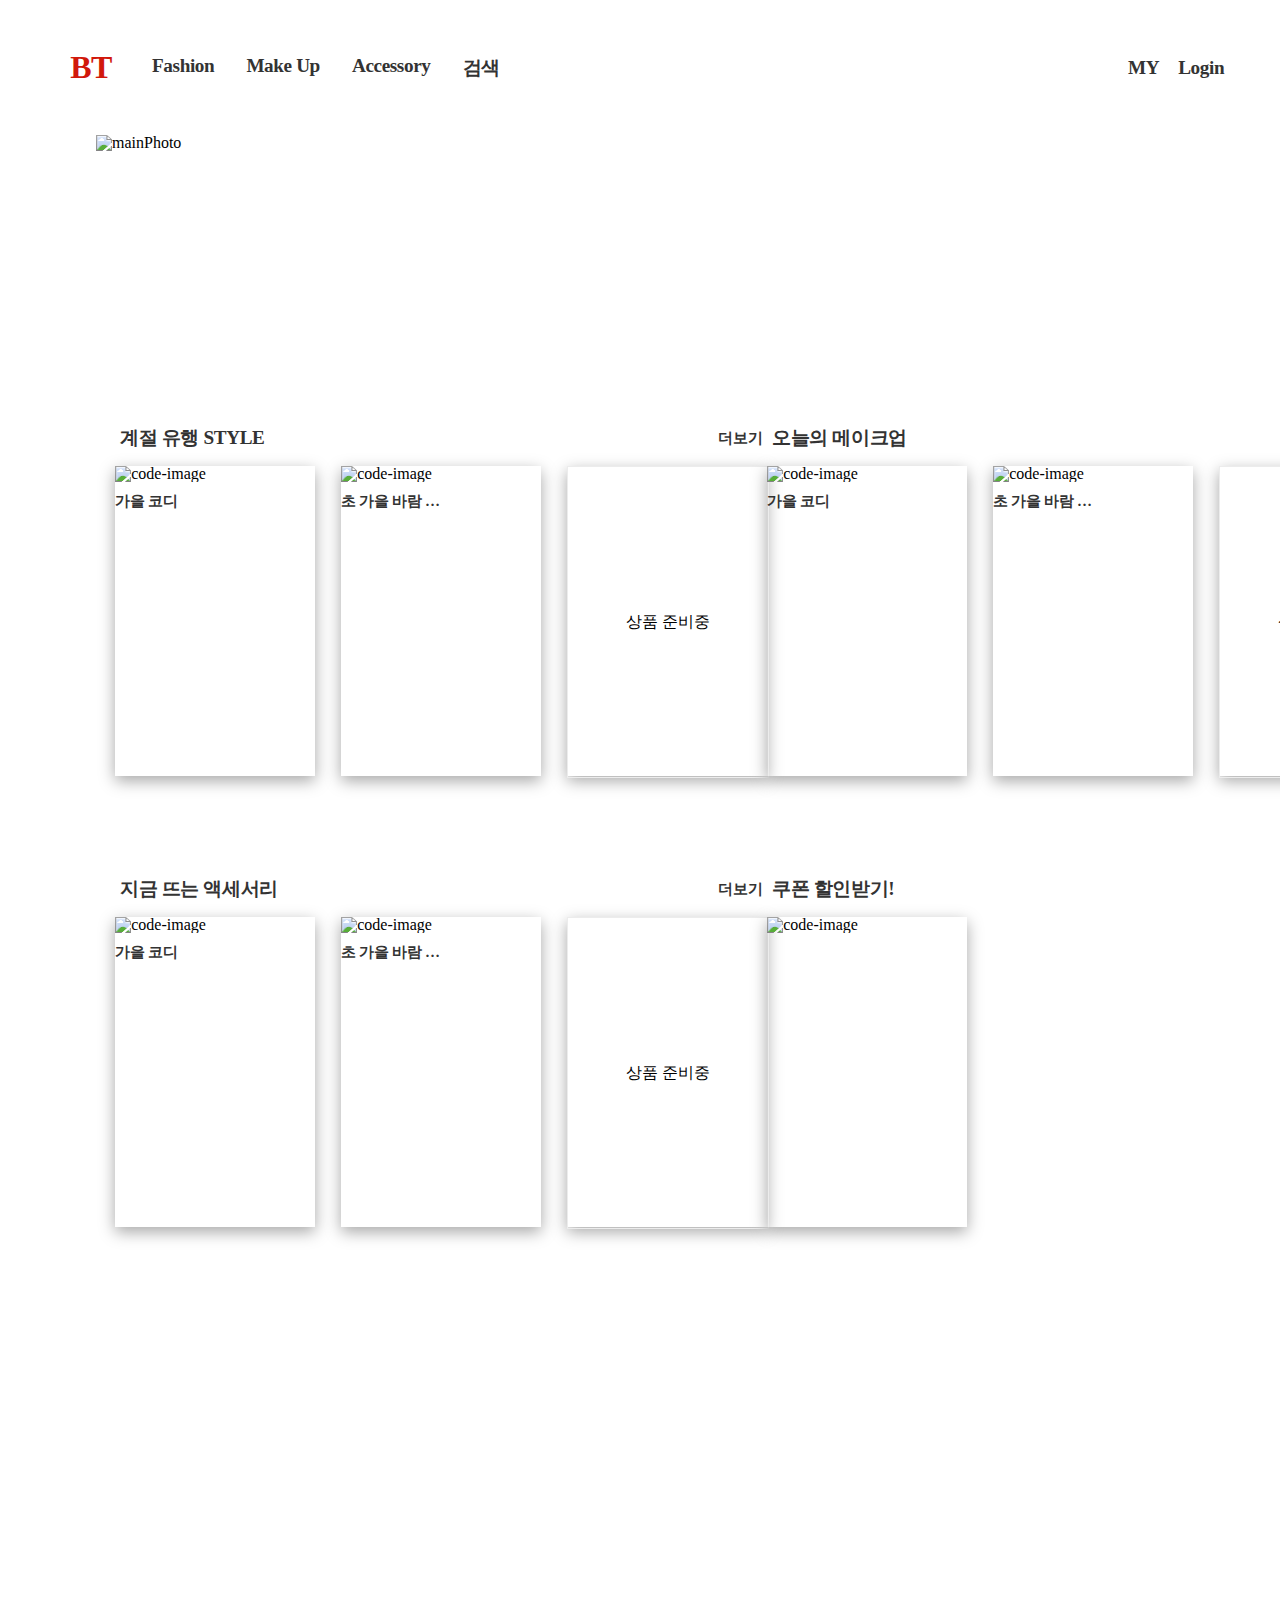
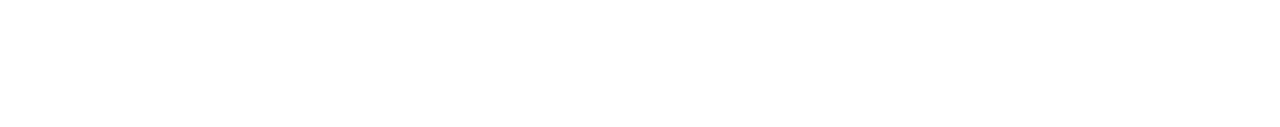
==== index.html @ c89a77e4 "🤖 feat: 메인 단 페이지 완료 중간 보고 및 커밋" ====
<!DOCTYPE html>
<html lang="en">
  <head>
    <meta charset="UTF-8" />
    <meta name="viewport" content="width=device-width, initial-scale=1.0" />
    <title>shop</title>
    <link rel="stylesheet" href="./css/reset.css" />
    <link rel="stylesheet" href="./css/style.css" />
  </head>
  <body>
    <!-- 상단 바 -->
    <header>
      <div class="logo">
        <p>BT</p>
      </div>
      <nav class="shop-nav">
        <a href="#">Fashion</a>
        <a href="#">Make Up</a>
        <a href="#">Accessory</a>
        <a href="#">검색</a>
      </nav>
      <nav class="shop-nav__info">
        <a href="#">MY</a>
        <a href="#">Login</a>
      </nav>
    </header>
    <!-- 메인 -->
    <div class="wrap">
      <!-- 케러셀 적용 x -->
      <div class="shop__header--photoBox">
        <img
          src="https://img.etnews.com/news/article/2021/10/02/cms_temp_article_02224619369582.png"
          alt="mainPhoto"
        />
      </div>
      <!-- 좌측 -->
      <div class="shop__main--box">
        <div class="shop__main--styleBox">
          <div class="shop__main--seasonBox">
            <div class="shop__code--titleBox">
              <p>계절 유행 STYLE</p>
              <a href="#">더보기</a>
            </div>
            <div class="shop__code--Box">
              <div class="shop__code--product">
                <img
                  src="https://m.gifteabox.com/web/product/big/202209/9ba87936e31b29ebdd3769ff8e9c226f.jpg"
                  alt="code-image"
                />
                <p class="shop__code--content">가을 코디</p>
              </div>
              <div class="shop__code--product">
                <img
                  src="https://m.gifteabox.com/web/product/big/202209/9ba87936e31b29ebdd3769ff8e9c226f.jpg"
                  alt="code-image"
                />
                <p class="shop__code--content">초 가을 바람 막이</p>
              </div>
              <div class="shop__code--product">
                <div class="shop__code--ready">
                  <p>상품 준비중</p>
                </div>
              </div>
            </div>
          </div>
          <div class="shop__main--axeBox">
            <div class="shop__code--titleBox">
              <p>지금 뜨는 액세서리</p>
              <a href="#">더보기</a>
            </div>
            <div class="shop__code--Box">
              <div class="shop__code--product">
                <img
                  src="https://m.gifteabox.com/web/product/big/202209/9ba87936e31b29ebdd3769ff8e9c226f.jpg"
                  alt="code-image"
                />
                <p class="shop__code--content">가을 코디</p>
              </div>
              <div class="shop__code--product">
                <img
                  src="https://m.gifteabox.com/web/product/big/202209/9ba87936e31b29ebdd3769ff8e9c226f.jpg"
                  alt="code-image"
                />
                <p class="shop__code--content">초 가을 바람 막이</p>
              </div>
              <div class="shop__code--product">
                <div class="shop__code--ready">
                  <p>상품 준비중</p>
                </div>
              </div>
            </div>
          </div>
        </div>

        <!-- 우측 -->
        <div class="shop__main--makeUpBox">
          <div>
            <div class="shop__main--seasonBox">
              <div class="shop__code--titleBox">
                <p>오늘의 메이크업</p>
                <a href="#">더보기</a>
              </div>
              <div class="shop__code--Box">
                <div class="shop__code--product">
                  <img
                    src="https://m.gifteabox.com/web/product/big/202209/9ba87936e31b29ebdd3769ff8e9c226f.jpg"
                    alt="code-image"
                  />
                  <p class="shop__code--content">가을 코디</p>
                </div>
                <div class="shop__code--product">
                  <img
                    src="https://m.gifteabox.com/web/product/big/202209/9ba87936e31b29ebdd3769ff8e9c226f.jpg"
                    alt="code-image"
                  />
                  <p class="shop__code--content">초 가을 바람 막이</p>
                </div>
                <div class="shop__code--product">
                  <div class="shop__code--ready">
                    <p>상품 준비중</p>
                  </div>
                </div>
              </div>
            </div>
            <div class="shop__main--axeBox">
              <div class="shop__code--titleBox">
                <p>쿠폰 할인받기!</p>
              </div>
              <div class="shop__code--Box">
                <div class="shop__code--product">
                  <img
                    src="https://img.freepik.com/premium-vector/various-types-of-coupon-mockups-and-points-illustration-set-dollar-present-paper-free-sale_632180-28.jpg"
                    alt="code-image"
                  />
                </div>
              </div>
            </div>
          </div>
        </div>
      </div>
    </div>
  </body>
</html>
---- css/style.css ----
body {
  --sb-track-color: #ffffff;
  --sb-thumb-color: #060606;
  --sb-size: 5px;
  scrollbar-color: var(--sb-thumb-color) var(--sb-track-color);
}

body::-webkit-scrollbar {
  width: var(--sb-size);
}

body::-webkit-scrollbar-track {
  background: var(--sb-track-color);
  border-radius: 1px;
}

body::-webkit-scrollbar-thumb {
  background: var(--sb-thumb-color);
  border-radius: 1px;
  border: 7px solid #232e33;
}

header {
  color: #333;
  padding: 30px;
  display: flex;
  align-items: center;
  height: 75px;
}
header .logo {
  cursor: pointer;
  width: 10%;
  font-size: 2em !important;
  color: #333;
  font-size: 1.2em;
  font-weight: bold;
  line-height: normal;
  letter-spacing: -0.02em;
  display: flex;
  align-items: center;
  justify-content: center;
}
header .logo p {
  color: #d1180b;
}
header .shop-nav {
  display: flex;
  gap: 32px;
}
header .shop-nav a {
  color: #333;
  font-size: 1.2em;
  font-weight: bold;
  line-height: normal;
  letter-spacing: -0.02em;
}
header .shop-nav__info {
  width: 10%;
  margin-left: auto;
}
header .shop-nav__info a {
  color: #333;
  font-size: 1.2em;
  font-weight: bold;
  line-height: normal;
  letter-spacing: -0.02em;
}
header .shop-nav__info a:first-child {
  margin-right: 15px;
}

.wrap .shop__header--photoBox {
  display: flex;
  align-items: center;
  justify-content: center;
  width: 85%;
  height: 250px;
  overflow: hidden;
  margin: 0 auto;
  margin-bottom: 40px;
}
.wrap .shop__header--photoBox img {
  width: 100%;
  height: 100%;
  -o-object-fit: cover;
     object-fit: cover;
  display: block;
}
.wrap .shop__main--box {
  width: 82%;
  margin-bottom: 100px;
  margin: 0 auto;
  display: flex;
  justify-content: space-between;
}
.wrap .shop__main--box .shop__code--titleBox {
  display: flex;
  align-items: center;
  justify-content: center;
  color: #333;
  font-size: 1.2em;
  font-weight: bold;
  line-height: normal;
  letter-spacing: -0.02em;
  justify-content: space-between;
  padding: 0px 5px 15px 5px;
}
.wrap .shop__main--box .shop__code--titleBox a {
  font-size: 0.8em;
}
.wrap .shop__main--box .shop__code--Box {
  display: flex;
  align-items: center;
  justify-content: center;
  justify-content: space-between;
}
.wrap .shop__main--box .shop__code--Box .shop__code--product {
  cursor: pointer;
  width: 200px;
  height: 310px;
  margin-right: 26px;
  box-shadow: rgba(0, 0, 0, 0.35) 0px 5px 15px;
}
.wrap .shop__main--box .shop__code--Box .shop__code--product img {
  width: 100%;
  height: 100%;
}
.wrap .shop__main--box .shop__code--Box .shop__code--product .shop__code--content {
  width: 100px;
  color: #333;
  font-size: 1.2em;
  font-weight: bold;
  line-height: normal;
  letter-spacing: -0.02em;
  font-size: 15px;
  margin-top: 10px;
  white-space: nowrap;
  overflow: hidden;
  text-overflow: ellipsis;
  transition: all 0.3s ease;
}
.wrap .shop__main--box .shop__code--Box .shop__code--product .shop__code--content:hover {
  width: auto;
  white-space: normal;
  overflow: visible;
  text-overflow: initial;
}
.wrap .shop__main--box .shop__code--Box .shop__code--product:last-child {
  margin-right: unset;
}

.shop__code--ready {
  cursor: no-drop;
  display: flex;
  align-items: center;
  justify-content: center;
  border: 1px solid #ececec;
  width: 100%;
  height: 100%;
  transition: all 0.3s ease;
}
.shop__code--ready:hover {
  color: white;
  background-color: red;
}

.shop__main--axeBox {
  margin-top: 100px;
  margin-bottom: 500px;
}/*# sourceMappingURL=style.css.map */
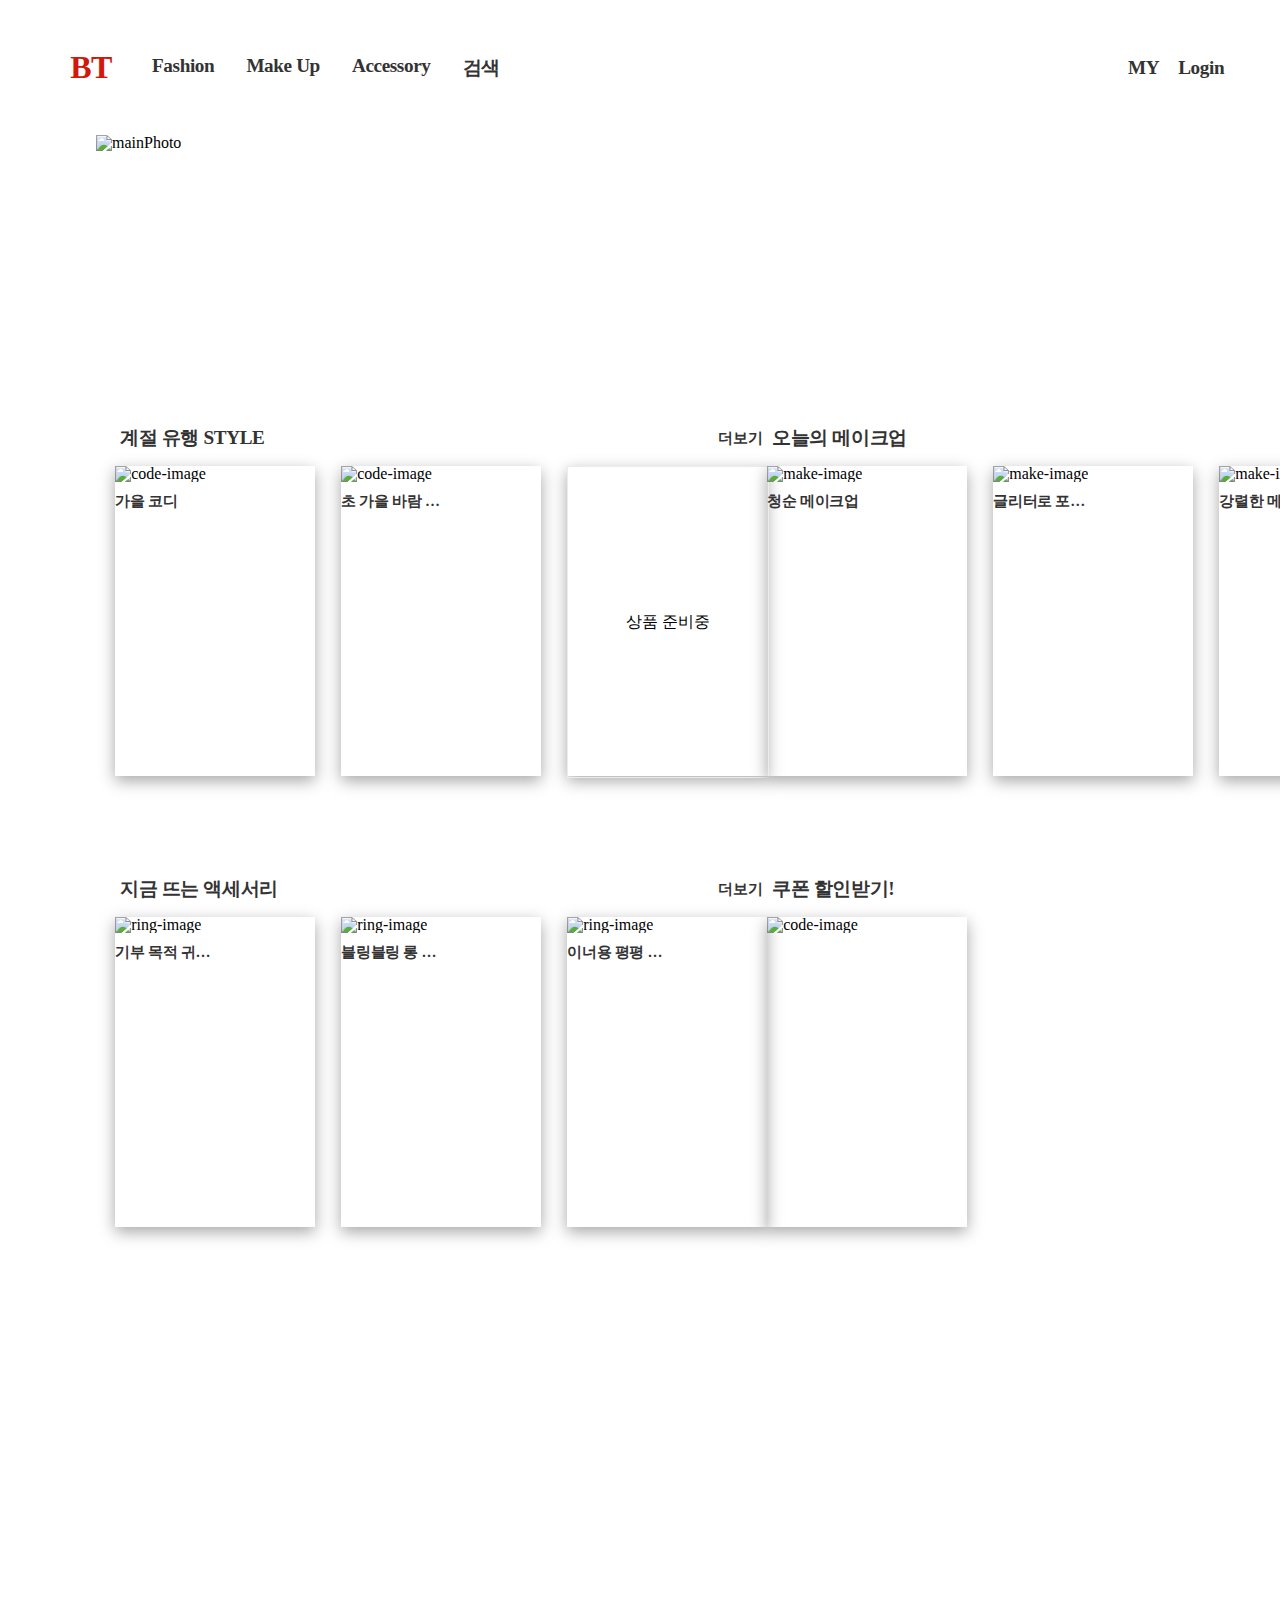
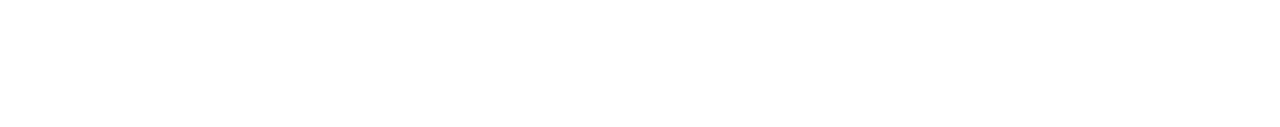
==== commit 993b6798: "🤖 fix: 일부 수정" ====
--- a/index.html
+++ b/index.html
@@ -51,7 +51,7 @@
               </div>
               <div class="shop__code--product">
                 <img
-                  src="https://m.gifteabox.com/web/product/big/202209/9ba87936e31b29ebdd3769ff8e9c226f.jpg"
+                  src="https://m.youngcode.kr/web/product/big/202109/fae83f9866375e7bc69866a3732ac30b.jpg"
                   alt="code-image"
                 />
                 <p class="shop__code--content">초 가을 바람 막이</p>
@@ -71,22 +71,24 @@
             <div class="shop__code--Box">
               <div class="shop__code--product">
                 <img
-                  src="https://m.gifteabox.com/web/product/big/202209/9ba87936e31b29ebdd3769ff8e9c226f.jpg"
-                  alt="code-image"
+                  src="https://cdn.imweb.me/thumbnail/20220423/47b73dd721574.jpg"
+                  alt="ring-image"
                 />
-                <p class="shop__code--content">가을 코디</p>
+                <p class="shop__code--content">기부 목적 귀걸이</p>
               </div>
               <div class="shop__code--product">
                 <img
-                  src="https://m.gifteabox.com/web/product/big/202209/9ba87936e31b29ebdd3769ff8e9c226f.jpg"
-                  alt="code-image"
+                  src="https://cowx2.cafe24.com/web/product/small/shop1_6eb5e9154055e0c37eb1a8bde6a68326.jpg"
+                  alt="ring-image"
                 />
-                <p class="shop__code--content">초 가을 바람 막이</p>
+                <p class="shop__code--content">블링블링 롱 귀걸이</p>
               </div>
               <div class="shop__code--product">
-                <div class="shop__code--ready">
-                  <p>상품 준비중</p>
-                </div>
+                <img
+                  src="https://webimg.jestina.co.kr/UpData2/item/G2000014656/20211118105325ZM.jpg"
+                  alt="ring-image"
+                />
+                <p class="shop__code--content">이너용 평평 귀걸이</p>
               </div>
             </div>
           </div>
@@ -103,22 +105,24 @@
               <div class="shop__code--Box">
                 <div class="shop__code--product">
                   <img
-                    src="https://m.gifteabox.com/web/product/big/202209/9ba87936e31b29ebdd3769ff8e9c226f.jpg"
-                    alt="code-image"
+                    src="https://mblogthumb-phinf.pstatic.net/MjAyMzAzMDZfMzMg/MDAxNjc4MTA1NTIwNDY0.j7RLMuaEUqEmhDfCIIIPcMJF_q5zV7Ec-oNc2PCuI_Ug.90WZktb3DwK73I6Pg2DqBYWDsxq2f3tB6-AL_rhQdvkg.JPEG.queen3757/%EB%B3%B4%EC%9D%B4%EB%93%9C%EB%B0%94%EC%9D%B4%EB%B0%95%EC%B2%A0_%ED%99%94%EB%B3%B4_%ED%99%9C%EB%B3%B4%EA%B2%BD%EC%9D%80_(14).jpg?type=w800"
+                    alt="make-image"
                   />
-                  <p class="shop__code--content">가을 코디</p>
+                  <p class="shop__code--content">청순 메이크업</p>
                 </div>
                 <div class="shop__code--product">
                   <img
-                    src="https://m.gifteabox.com/web/product/big/202209/9ba87936e31b29ebdd3769ff8e9c226f.jpg"
-                    alt="code-image"
+                    src="https://mblogthumb-phinf.pstatic.net/MjAyMzAxMTBfMjcx/MDAxNjczMzUxODQ5MTgx.oRl0kGwM8SjJztTPAT7QHf6JK52DyRz41l9fsj7xxNwg.XrpYHiArqOPx4Aw8TaNsulUPWmTXT8Q2ZahRhLK8_Usg.PNG.juliawed/MIMM2023_(1).png?type=w800"
+                    alt="make-image"
                   />
-                  <p class="shop__code--content">초 가을 바람 막이</p>
+                  <p class="shop__code--content">글리터로 포인트</p>
                 </div>
                 <div class="shop__code--product">
-                  <div class="shop__code--ready">
-                    <p>상품 준비중</p>
-                  </div>
+                  <img
+                    src="https://www.iwedding.co.kr/center/iweddingb/product/800_co_sl_m209_14018_1636683168_12733300_3232256100.jpg"
+                    alt="make-image"
+                  />
+                  <p class="shop__code--content">강렬한 메이크업</p>
                 </div>
               </div>
             </div>
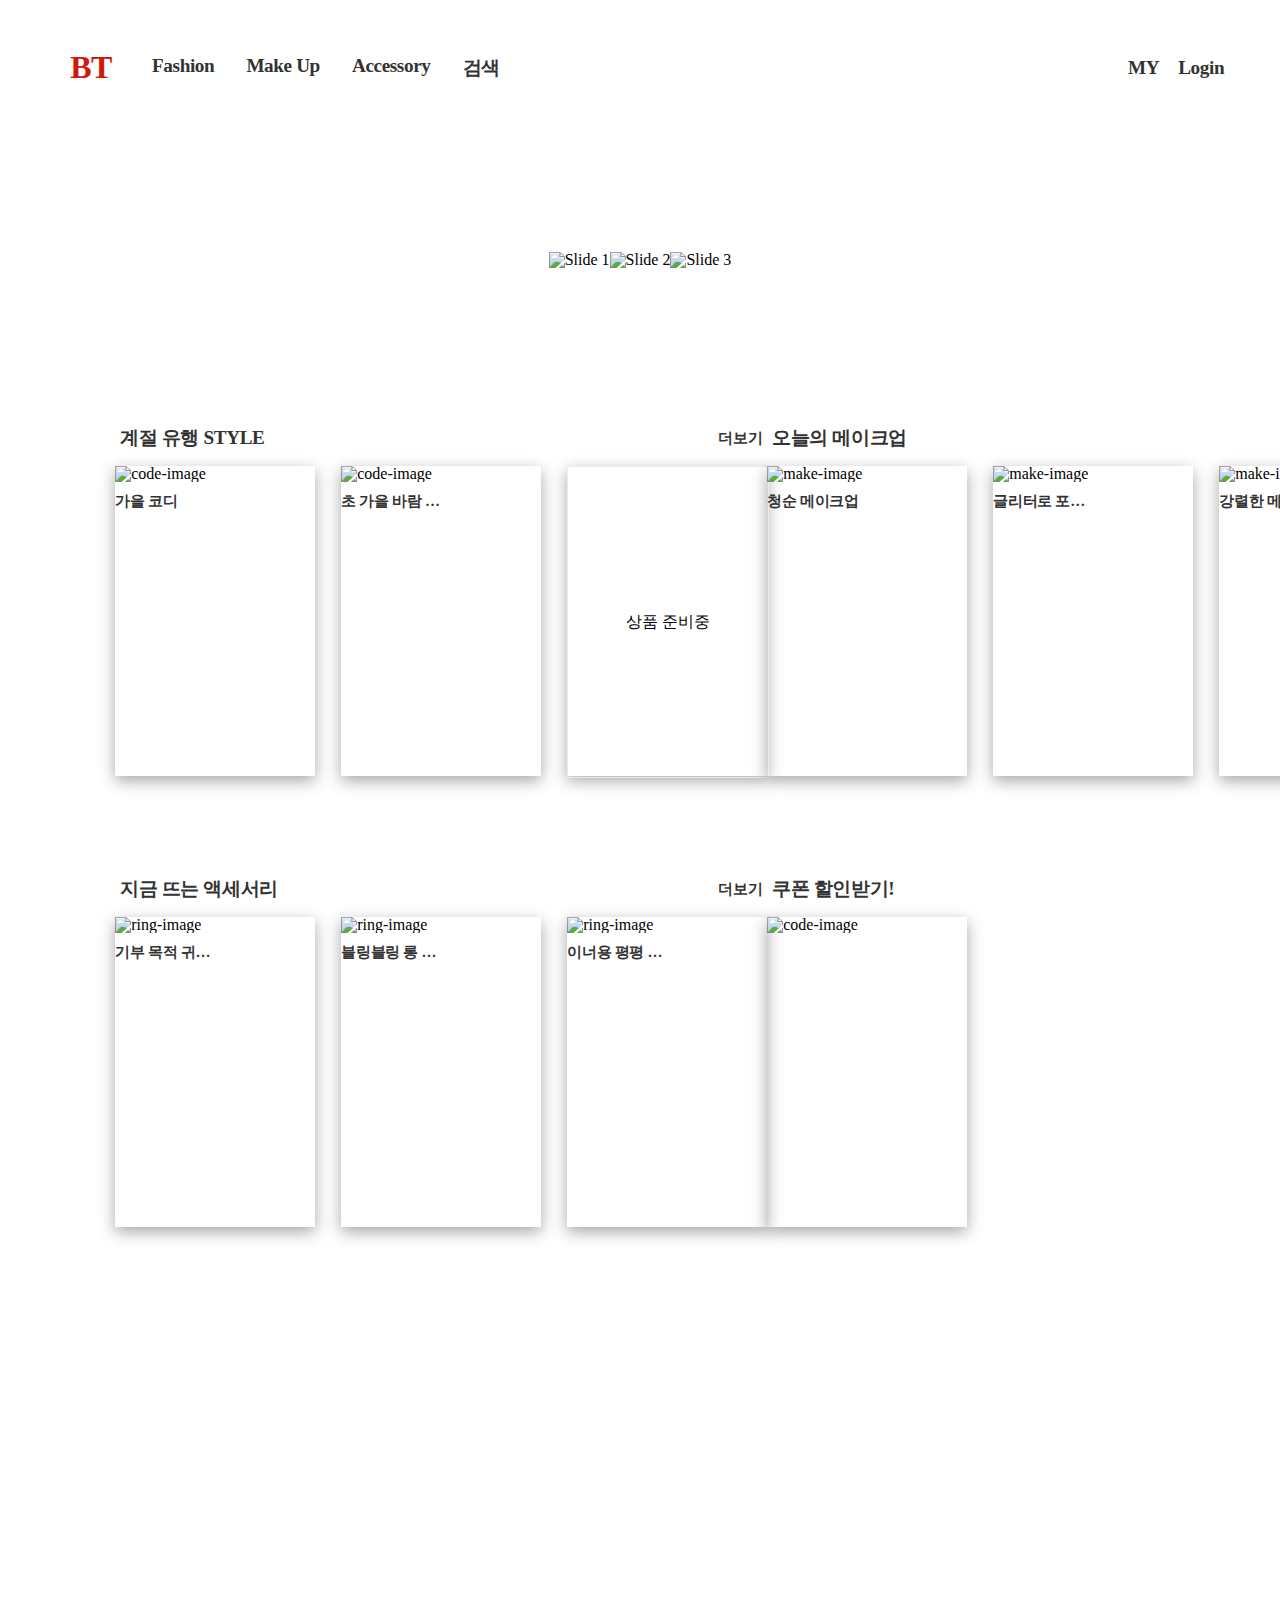
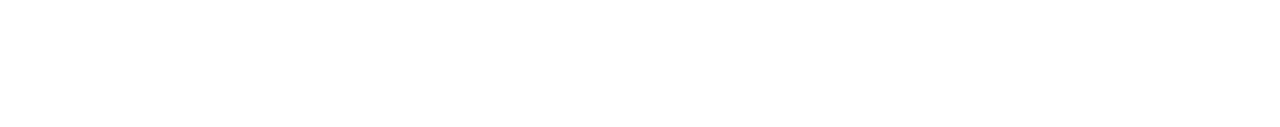
==== commit 6bbe2446: "🤖 fix: 케러셀은 서비스~!" ====
--- a/index.html
+++ b/index.html
@@ -26,12 +26,26 @@
     </header>
     <!-- 메인 -->
     <div class="wrap">
-      <!-- 케러셀 적용 x -->
       <div class="shop__header--photoBox">
-        <img
-          src="https://img.etnews.com/news/article/2021/10/02/cms_temp_article_02224619369582.png"
-          alt="mainPhoto"
-        />
+        <div class="carousel">
+          <img
+            src="https://img.etnews.com/news/article/2021/10/02/cms_temp_article_02224619369582.png"
+            alt="Slide 1"
+          />
+          <img
+            src="https://news.samsungdisplay.com/wp-content/uploads/2022/08/3.png"
+            alt="Slide 2"
+          />
+          <img
+            src="https://images.moneycontrol.com/static-mcnews/2022/08/samsung-z-flip-4.jpg?impolicy=website&width=1600&height=900"
+            alt="Slide 3"
+          />
+        </div>
+        <div class="slide__count-box">
+          <div class="arrow prev" onclick="prevSlide()">❮</div>
+          <div class="counter">1 / 3</div>
+          <div class="arrow next" onclick="nextSlide()">❯</div>
+        </div>
       </div>
       <!-- 좌측 -->
       <div class="shop__main--box">
@@ -143,5 +157,41 @@
         </div>
       </div>
     </div>
+    <!-- Add this script to your existing code -->
+    <script>
+      let currentSlide = 0;
+      const slides = document.querySelectorAll(".carousel img");
+      const counter = document.querySelector(".counter");
+
+      function showSlide(index) {
+        if (index < 0) {
+          currentSlide = slides.length - 1;
+        } else if (index >= slides.length) {
+          currentSlide = 0;
+        } else {
+          currentSlide = index;
+        }
+
+        const transformValue = -currentSlide * 100 + "%";
+        document.querySelector(".carousel").style.transform =
+          "translateX(" + transformValue + ")";
+        updateCounter();
+      }
+
+      function prevSlide() {
+        showSlide(currentSlide - 1);
+      }
+
+      function nextSlide() {
+        showSlide(currentSlide + 1);
+      }
+
+      function updateCounter() {
+        counter.textContent = currentSlide + 1 + " / " + slides.length;
+      }
+
+      // Initial update
+      updateCounter();
+    </script>
   </body>
 </html>
--- a/css/style.css
+++ b/css/style.css
@@ -70,6 +70,7 @@
 }
 
 .wrap .shop__header--photoBox {
+  position: relative;
   display: flex;
   align-items: center;
   justify-content: center;
@@ -167,4 +168,58 @@
 .shop__main--axeBox {
   margin-top: 100px;
   margin-bottom: 500px;
+}
+
+.shop__header--photoBox {
+  overflow: hidden;
+  width: 300px;
+  margin: 0 auto;
+}
+
+.carousel {
+  display: flex;
+  transition: transform 0.5s ease-in-out;
+}
+
+.carousel img {
+  width: 100%;
+  height: auto;
+}
+
+.arrow {
+  position: absolute;
+  top: 50%;
+  transform: translateY(-50%);
+  cursor: pointer;
+  font-size: 30px;
+}
+
+.prev {
+  left: 5px;
+}
+
+.next {
+  right: 5px;
+}
+
+.slide__count-box {
+  display: flex;
+  align-items: center;
+  justify-content: center;
+  position: absolute;
+  z-index: 99;
+  color: white;
+  width: 7%;
+  bottom: 10px;
+  left: 10px;
+  display: flex;
+  align-items: center;
+}
+.slide__count-box .arrow {
+  font-size: 20px;
+  margin: 0 5px;
+  cursor: pointer;
+}
+.slide__count-box .counter {
+  margin: 0 5px;
 }/*# sourceMappingURL=style.css.map */